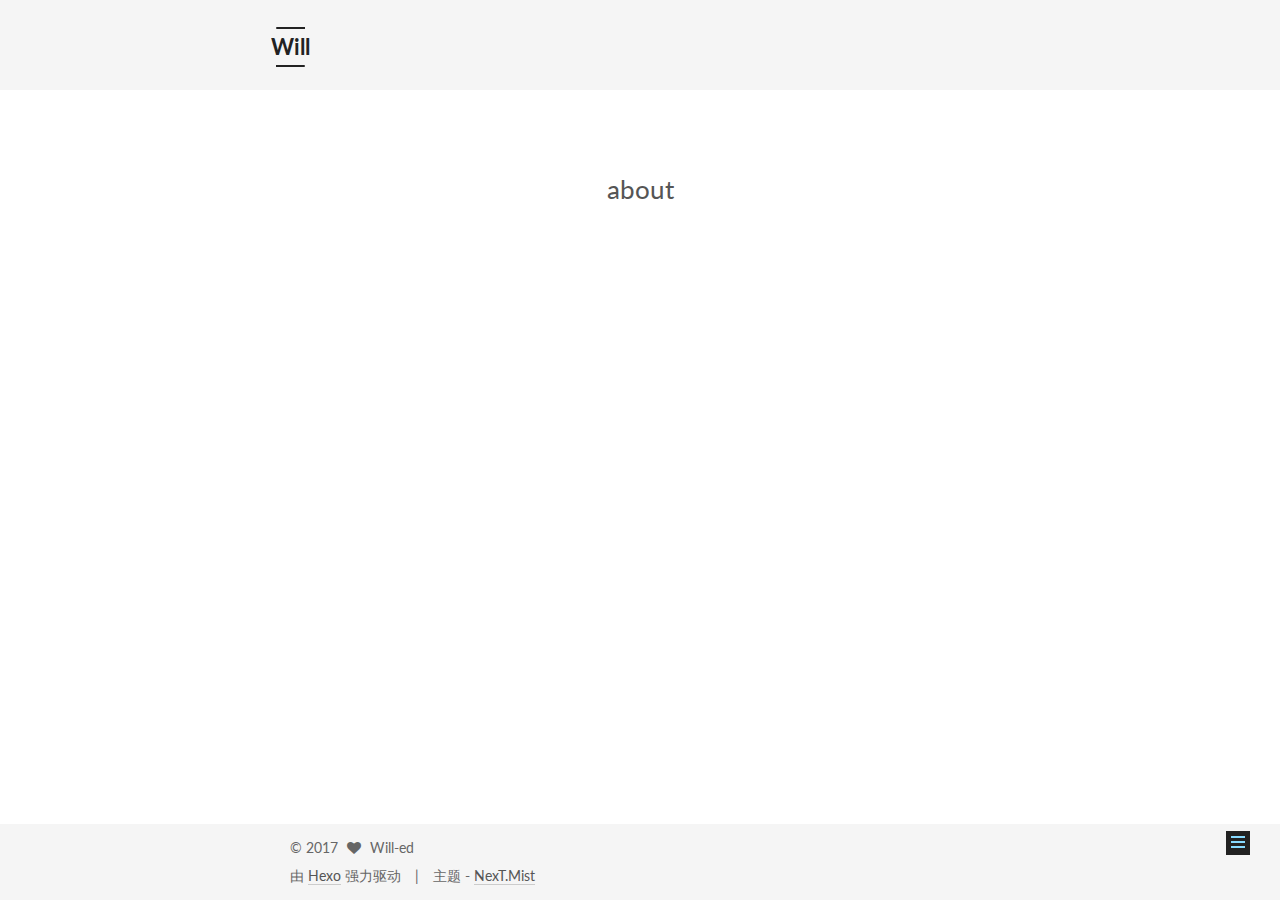
==== about/index.html @ 211a803a "Site updated: 2017-07-04 14:34:45" ====
<!doctype html>



  


<html class="theme-next mist use-motion" lang="zh-Hans">
<head>
  <meta charset="UTF-8"/>
<meta http-equiv="X-UA-Compatible" content="IE=edge" />
<meta name="viewport" content="width=device-width, initial-scale=1, maximum-scale=1"/>









<meta http-equiv="Cache-Control" content="no-transform" />
<meta http-equiv="Cache-Control" content="no-siteapp" />















  
  
  <link href="/lib/fancybox/source/jquery.fancybox.css?v=2.1.5" rel="stylesheet" type="text/css" />




  
  
  
  

  
    
    
  

  

  

  

  

  
    
    
    <link href="//fonts.googleapis.com/css?family=Lato:300,300italic,400,400italic,700,700italic&subset=latin,latin-ext" rel="stylesheet" type="text/css">
  






<link href="/lib/font-awesome/css/font-awesome.min.css?v=4.6.2" rel="stylesheet" type="text/css" />

<link href="/css/main.css?v=5.1.1" rel="stylesheet" type="text/css" />


  <meta name="keywords" content="Hexo, NexT" />








  <link rel="shortcut icon" type="image/x-icon" href="/favicon.ico?v=5.1.1" />






<meta name="description" content="当蛛网尘封了你的灶台，当希望还在叹息着绝望的悲哀，你依然需要圣洁的雪花，来书写失望的日子里也有的精彩！">
<meta property="og:type" content="website">
<meta property="og:title" content="about">
<meta property="og:url" content="http://Will-ed.github.io/about/index.html">
<meta property="og:site_name" content="Will">
<meta property="og:description" content="当蛛网尘封了你的灶台，当希望还在叹息着绝望的悲哀，你依然需要圣洁的雪花，来书写失望的日子里也有的精彩！">
<meta property="og:updated_time" content="2017-07-04T06:06:36.992Z">
<meta name="twitter:card" content="summary">
<meta name="twitter:title" content="about">
<meta name="twitter:description" content="当蛛网尘封了你的灶台，当希望还在叹息着绝望的悲哀，你依然需要圣洁的雪花，来书写失望的日子里也有的精彩！">



<script type="text/javascript" id="hexo.configurations">
  var NexT = window.NexT || {};
  var CONFIG = {
    root: '/',
    scheme: 'Mist',
    sidebar: {"position":"left","display":"post","offset":12,"offset_float":0,"b2t":false,"scrollpercent":false},
    fancybox: true,
    motion: true,
    duoshuo: {
      userId: '0',
      author: '博主'
    },
    algolia: {
      applicationID: '',
      apiKey: '',
      indexName: '',
      hits: {"per_page":10},
      labels: {"input_placeholder":"Search for Posts","hits_empty":"We didn't find any results for the search: ${query}","hits_stats":"${hits} results found in ${time} ms"}
    }
  };
</script>



  <link rel="canonical" href="http://Will-ed.github.io/about/"/>





  <title>about | Will</title>
  














</head>

<body itemscope itemtype="http://schema.org/WebPage" lang="zh-Hans">

  
  
    
  

  <div class="container sidebar-position-left page-post-detail ">
    <div class="headband"></div>

    <header id="header" class="header" itemscope itemtype="http://schema.org/WPHeader">
      <div class="header-inner"><div class="site-brand-wrapper">
  <div class="site-meta ">
    

    <div class="custom-logo-site-title">
      <a href="/"  class="brand" rel="start">
        <span class="logo-line-before"><i></i></span>
        <span class="site-title">Will</span>
        <span class="logo-line-after"><i></i></span>
      </a>
    </div>
      
        <p class="site-subtitle"></p>
      
  </div>

  <div class="site-nav-toggle">
    <button>
      <span class="btn-bar"></span>
      <span class="btn-bar"></span>
      <span class="btn-bar"></span>
    </button>
  </div>
</div>

<nav class="site-nav">
  

  
    <ul id="menu" class="menu">
      
        
        <li class="menu-item menu-item-home">
          <a href="/" rel="section">
            
              <i class="menu-item-icon fa fa-fw fa-home"></i> <br />
            
            首页
          </a>
        </li>
      
        
        <li class="menu-item menu-item-categories">
          <a href="/categories" rel="section">
            
              <i class="menu-item-icon fa fa-fw fa-th"></i> <br />
            
            分类
          </a>
        </li>
      
        
        <li class="menu-item menu-item-about">
          <a href="/about" rel="section">
            
              <i class="menu-item-icon fa fa-fw fa-user"></i> <br />
            
            关于
          </a>
        </li>
      
        
        <li class="menu-item menu-item-archives">
          <a href="/archives" rel="section">
            
              <i class="menu-item-icon fa fa-fw fa-archive"></i> <br />
            
            归档
          </a>
        </li>
      
        
        <li class="menu-item menu-item-tags">
          <a href="/tags" rel="section">
            
              <i class="menu-item-icon fa fa-fw fa-tags"></i> <br />
            
            标签
          </a>
        </li>
      

      
    </ul>
  

  
</nav>



 </div>
    </header>

    <main id="main" class="main">
      <div class="main-inner">
        <div class="content-wrap">
          <div id="content" class="content">
            

  <div id="posts" class="posts-expand">
  <header class="post-header">

	<h1 class="post-title" itemprop="name headline">about</h1>



</header>

    
    
      
    
  </div>


          </div>
          


          
  <div class="comments" id="comments">
    
  </div>


        </div>
        
          
  
  <div class="sidebar-toggle">
    <div class="sidebar-toggle-line-wrap">
      <span class="sidebar-toggle-line sidebar-toggle-line-first"></span>
      <span class="sidebar-toggle-line sidebar-toggle-line-middle"></span>
      <span class="sidebar-toggle-line sidebar-toggle-line-last"></span>
    </div>
  </div>

  <aside id="sidebar" class="sidebar">
    <div class="sidebar-inner">

      

      

      <section class="site-overview sidebar-panel sidebar-panel-active">
        <div class="site-author motion-element" itemprop="author" itemscope itemtype="http://schema.org/Person">
          <img class="site-author-image" itemprop="image"
               src="/uploads/icon.jpg"
               alt="Will-ed" />
          <p class="site-author-name" itemprop="name">Will-ed</p>
           
              <p class="site-description motion-element" itemprop="description">当蛛网尘封了你的灶台，当希望还在叹息着绝望的悲哀，你依然需要圣洁的雪花，来书写失望的日子里也有的精彩！</p>
          
        </div>
        <nav class="site-state motion-element">

          
            <div class="site-state-item site-state-posts">
              <a href="/archives">
                <span class="site-state-item-count">1</span>
                <span class="site-state-item-name">日志</span>
              </a>
            </div>
          

          
            
            
            <div class="site-state-item site-state-categories">
              <a href="/categories/index.html">
                <span class="site-state-item-count">1</span>
                <span class="site-state-item-name">分类</span>
              </a>
            </div>
          

          
            
            
            <div class="site-state-item site-state-tags">
              <a href="/tags/index.html">
                <span class="site-state-item-count">1</span>
                <span class="site-state-item-name">标签</span>
              </a>
            </div>
          

        </nav>

        

        <div class="links-of-author motion-element">
          
        </div>

        
        

        
        

        


      </section>

      

      

    </div>
  </aside>


        
      </div>
    </main>

    <footer id="footer" class="footer">
      <div class="footer-inner">
        <div class="copyright" >
  
  &copy; 
  <span itemprop="copyrightYear">2017</span>
  <span class="with-love">
    <i class="fa fa-heart"></i>
  </span>
  <span class="author" itemprop="copyrightHolder">Will-ed</span>
</div>


<div class="powered-by">
  由 <a class="theme-link" href="https://hexo.io">Hexo</a> 强力驱动
</div>

<div class="theme-info">
  主题 -
  <a class="theme-link" href="https://github.com/iissnan/hexo-theme-next">
    NexT.Mist
  </a>
</div>


        

        
      </div>
    </footer>

    
      <div class="back-to-top">
        <i class="fa fa-arrow-up"></i>
        
      </div>
    

  </div>

  

<script type="text/javascript">
  if (Object.prototype.toString.call(window.Promise) !== '[object Function]') {
    window.Promise = null;
  }
</script>









  












  
  <script type="text/javascript" src="/lib/jquery/index.js?v=2.1.3"></script>

  
  <script type="text/javascript" src="/lib/fastclick/lib/fastclick.min.js?v=1.0.6"></script>

  
  <script type="text/javascript" src="/lib/jquery_lazyload/jquery.lazyload.js?v=1.9.7"></script>

  
  <script type="text/javascript" src="/lib/velocity/velocity.min.js?v=1.2.1"></script>

  
  <script type="text/javascript" src="/lib/velocity/velocity.ui.min.js?v=1.2.1"></script>

  
  <script type="text/javascript" src="/lib/fancybox/source/jquery.fancybox.pack.js?v=2.1.5"></script>


  


  <script type="text/javascript" src="/js/src/utils.js?v=5.1.1"></script>

  <script type="text/javascript" src="/js/src/motion.js?v=5.1.1"></script>



  
  

  
    <script type="text/javascript" src="/js/src/scrollspy.js?v=5.1.1"></script>
<script type="text/javascript" src="/js/src/post-details.js?v=5.1.1"></script>

  

  


  <script type="text/javascript" src="/js/src/bootstrap.js?v=5.1.1"></script>



  


  




	





  





  





  






  





  

  

  

  

  

  

</body>
</html>
---- css/main.css ----
/* normalize.css v3.0.2 | MIT License | git.io/normalize */
html {
  font-family: sans-serif; /* 1 */
  -ms-text-size-adjust: 100%; /* 2 */
  -webkit-text-size-adjust: 100%; /* 2 */
}
body {
  margin: 0;
}
article,
aside,
details,
figcaption,
figure,
footer,
header,
hgroup,
main,
menu,
nav,
section,
summary {
  display: block;
}
audio,
canvas,
progress,
video {
  display: inline-block; /* 1 */
  vertical-align: baseline; /* 2 */
}
audio:not([controls]) {
  display: none;
  height: 0;
}
[hidden],
template {
  display: none;
}
a {
  background-color: transparent;
}
a:active,
a:hover {
  outline: 0;
}
abbr[title] {
  border-bottom: 1px dotted;
}
b,
strong {
  font-weight: bold;
}
dfn {
  font-style: italic;
}
h1 {
  font-size: 2em;
  margin: 0.67em 0;
}
mark {
  background: #ff0;
  color: #000;
}
small {
  font-size: 80%;
}
sub,
sup {
  font-size: 75%;
  line-height: 0;
  position: relative;
  vertical-align: baseline;
}
sup {
  top: -0.5em;
}
sub {
  bottom: -0.25em;
}
img {
  border: 0;
}
svg:not(:root) {
  overflow: hidden;
}
figure {
  margin: 1em 40px;
}
hr {
  -moz-box-sizing: content-box;
  box-sizing: content-box;
  height: 0;
}
pre {
  overflow: auto;
}
code,
kbd,
pre,
samp {
  font-family: monospace, monospace;
  font-size: 1em;
}
button,
input,
optgroup,
select,
textarea {
  color: inherit; /* 1 */
  font: inherit; /* 2 */
  margin: 0; /* 3 */
}
button {
  overflow: visible;
}
button,
select {
  text-transform: none;
}
button,
html input[type="button"],
input[type="reset"],
input[type="submit"] {
  -webkit-appearance: button; /* 2 */
  cursor: pointer; /* 3 */
}
button[disabled],
html input[disabled] {
  cursor: default;
}
button::-moz-focus-inner,
input::-moz-focus-inner {
  border: 0;
  padding: 0;
}
input {
  line-height: normal;
}
input[type="checkbox"],
input[type="radio"] {
  box-sizing: border-box; /* 1 */
  padding: 0; /* 2 */
}
input[type="number"]::-webkit-inner-spin-button,
input[type="number"]::-webkit-outer-spin-button {
  height: auto;
}
input[type="search"] {
  -webkit-appearance: textfield; /* 1 */
  -moz-box-sizing: content-box;
  -webkit-box-sizing: content-box; /* 2 */
  box-sizing: content-box;
}
input[type="search"]::-webkit-search-cancel-button,
input[type="search"]::-webkit-search-decoration {
  -webkit-appearance: none;
}
fieldset {
  border: 1px solid #c0c0c0;
  margin: 0 2px;
  padding: 0.35em 0.625em 0.75em;
}
legend {
  border: 0; /* 1 */
  padding: 0; /* 2 */
}
textarea {
  overflow: auto;
}
optgroup {
  font-weight: bold;
}
table {
  border-collapse: collapse;
  border-spacing: 0;
}
td,
th {
  padding: 0;
}
::selection {
  background: #262a30;
  color: #fff;
}
body {
  position: relative;
  font-family: 'Lato', "PingFang SC", "Microsoft YaHei", sans-serif;
  font-size: 14px;
  line-height: 2;
  color: #555;
  background: #fff;
}
@media (max-width: 767px) {
  body {
    padding-right: 0 !important;
  }
}
@media (min-width: 768px) and (max-width: 991px) {
  body {
    padding-right: 0 !important;
  }
}
@media (min-width: 1600px) {
  body {
    font-size: 16px;
  }
}
h1,
h2,
h3,
h4,
h5,
h6 {
  margin: 0;
  padding: 0;
  font-weight: bold;
  line-height: 1.5;
  font-family: 'Lato', "PingFang SC", "Microsoft YaHei", sans-serif;
}
h2,
h3,
h4,
h5,
h6 {
  margin: 20px 0 15px;
}
h1 {
  font-size: 24px;
}
@media (max-width: 767px) {
  h1 {
    font-size: 20px;
  }
}
h2 {
  font-size: 22px;
}
@media (max-width: 767px) {
  h2 {
    font-size: 18px;
  }
}
h3 {
  font-size: 20px;
}
@media (max-width: 767px) {
  h3 {
    font-size: 16px;
  }
}
h4 {
  font-size: 18px;
}
@media (max-width: 767px) {
  h4 {
    font-size: 14px;
  }
}
h5 {
  font-size: 16px;
}
@media (max-width: 767px) {
  h5 {
    font-size: 12px;
  }
}
h6 {
  font-size: 14px;
}
@media (max-width: 767px) {
  h6 {
    font-size: 10px;
  }
}
p {
  margin: 0 0 25px 0;
}
a {
  color: #555;
  text-decoration: none;
  border-bottom: 1px solid #999;
  word-wrap: break-word;
}
a:hover {
  color: #222;
  border-bottom-color: #222;
}
blockquote {
  margin: 0;
  padding: 0;
}
img {
  display: block;
  margin: auto;
  max-width: 100%;
  height: auto;
}
hr {
  margin: 40px 0;
  height: 3px;
  border: none;
  background-color: #ddd;
  background-image: repeating-linear-gradient(-45deg, #fff, #fff 4px, transparent 4px, transparent 8px);
}
blockquote {
  padding: 0 15px;
  color: #666;
  border-left: 4px solid #ddd;
}
blockquote cite::before {
  content: "-";
  padding: 0 5px;
}
dt {
  font-weight: 700;
}
dd {
  margin: 0;
  padding: 0;
}
.text-left {
  text-align: left;
}
.text-center {
  text-align: center;
}
.text-right {
  text-align: right;
}
.text-justify {
  text-align: justify;
}
.text-nowrap {
  white-space: nowrap;
}
.text-lowercase {
  text-transform: lowercase;
}
.text-uppercase {
  text-transform: uppercase;
}
.text-capitalize {
  text-transform: capitalize;
}
.center-block {
  display: block;
  margin-left: auto;
  margin-right: auto;
}
.clearfix:before,
.clearfix:after {
  content: " ";
  display: table;
}
.clearfix:after {
  clear: both;
}
.pullquote {
  width: 45%;
}
.pullquote.left {
  float: left;
  margin-left: 5px;
  margin-right: 10px;
}
.pullquote.right {
  float: right;
  margin-left: 10px;
  margin-right: 5px;
}
.affix.affix.affix {
  position: fixed;
}
.translation {
  margin-top: -20px;
  font-size: 14px;
  color: #999;
}
.scrollbar-measure {
  width: 100px;
  height: 100px;
  overflow: scroll;
  position: absolute;
  top: -9999px;
}
.use-motion .motion-element {
  opacity: 0;
}
table {
  margin: 20px 0;
  width: 100%;
  border-collapse: collapse;
  border-spacing: 0;
  border: 1px solid #ddd;
  font-size: 14px;
  table-layout: fixed;
  word-wrap: break-all;
}
table>tbody>tr:nth-of-type(odd) {
  background-color: #f9f9f9;
}
table>tbody>tr:hover {
  background-color: #f5f5f5;
}
caption,
th,
td {
  padding: 8px;
  text-align: left;
  vertical-align: middle;
  font-weight: normal;
}
th,
td {
  border-bottom: 3px solid #ddd;
  border-right: 1px solid #eee;
}
th {
  padding-bottom: 10px;
  font-weight: 700;
}
td {
  border-bottom-width: 1px;
}
html,
body {
  height: 100%;
}
.container {
  position: relative;
  min-height: 100%;
}
.header-inner {
  margin: 0 auto;
  padding: 100px 0 70px;
  width: 700px;
}
@media (min-width: 1600px) {
  .container .header-inner {
    width: 900px;
  }
}
.main {
  padding-bottom: 150px;
}
.main-inner {
  margin: 0 auto;
  width: 700px;
}
@media (min-width: 1600px) {
  .container .main-inner {
    width: 900px;
  }
}
.footer {
  position: absolute;
  left: 0;
  bottom: 0;
  width: 100%;
  min-height: 50px;
}
.footer-inner {
  box-sizing: border-box;
  margin: 20px auto;
  width: 700px;
}
@media (min-width: 1600px) {
  .container .footer-inner {
    width: 900px;
  }
}
pre,
.highlight {
  overflow: auto;
  margin: 20px 0;
  padding: 0;
  font-size: 13px;
  color: #4d4d4c;
  background: #f7f7f7;
  line-height: 1.6;
}
pre,
code {
  font-family: consolas, Menlo, "PingFang SC", "Microsoft YaHei", monospace;
}
code {
  padding: 2px 4px;
  word-wrap: break-word;
  color: #555;
  background: #eee;
  border-radius: 3px;
  font-size: 13px;
}
pre code {
  padding: 0;
  color: #4d4d4c;
  background: none;
  text-shadow: none;
}
.highlight {
  border-radius: 1px;
}
.highlight pre {
  border: none;
  margin: 0;
  padding: 10px 0;
}
.highlight table {
  margin: 0;
  width: auto;
  border: none;
}
.highlight td {
  border: none;
  padding: 0;
}
.highlight figcaption {
  font-size: 1em;
  color: #4d4d4c;
  line-height: 1em;
  margin-bottom: 1em;
}
.highlight figcaption:before,
.highlight figcaption:after {
  content: " ";
  display: table;
}
.highlight figcaption:after {
  clear: both;
}
.highlight figcaption a {
  float: right;
  color: #4d4d4c;
}
.highlight figcaption a:hover {
  border-bottom-color: #4d4d4c;
}
.highlight .gutter pre {
  padding-left: 10px;
  padding-right: 10px;
  color: #869194;
  text-align: right;
  background-color: #eff2f3;
}
.highlight .code pre {
  width: 100%;
  padding-left: 10px;
  padding-right: 10px;
  background-color: #f7f7f7;
}
.highlight .line {
  height: 20px;
}
.gutter {
  -webkit-user-select: none;
  -moz-user-select: none;
  -ms-user-select: none;
  user-select: none;
}
.gist table {
  width: auto;
}
.gist table td {
  border: none;
}
pre .deletion {
  background: #fdd;
}
pre .addition {
  background: #dfd;
}
pre .meta {
  color: #8959a8;
}
pre .comment {
  color: #8e908c;
}
pre .variable,
pre .attribute,
pre .tag,
pre .regexp,
pre .ruby .constant,
pre .xml .tag .title,
pre .xml .pi,
pre .xml .doctype,
pre .html .doctype,
pre .css .id,
pre .css .class,
pre .css .pseudo {
  color: #c82829;
}
pre .number,
pre .preprocessor,
pre .built_in,
pre .literal,
pre .params,
pre .constant,
pre .command {
  color: #f5871f;
}
pre .ruby .class .title,
pre .css .rules .attribute,
pre .string,
pre .value,
pre .inheritance,
pre .header,
pre .ruby .symbol,
pre .xml .cdata,
pre .special,
pre .number,
pre .formula {
  color: #718c00;
}
pre .title,
pre .css .hexcolor {
  color: #3e999f;
}
pre .function,
pre .python .decorator,
pre .python .title,
pre .ruby .function .title,
pre .ruby .title .keyword,
pre .perl .sub,
pre .javascript .title,
pre .coffeescript .title {
  color: #4271ae;
}
pre .keyword,
pre .javascript .function {
  color: #8959a8;
}
.full-image.full-image.full-image {
  border: none;
  max-width: 100%;
  width: auto;
  margin: 20px auto;
}
@media (min-width: 992px) {
  .full-image.full-image.full-image {
    max-width: none;
    width: 110%;
    margin: 25px -5%;
  }
}
.blockquote-center,
.page-home .post-type-quote blockquote,
.page-post-detail .post-type-quote blockquote {
  position: relative;
  margin: 40px 0;
  padding: 0;
  border-left: none;
  text-align: center;
}
.blockquote-center::before,
.page-home .post-type-quote blockquote::before,
.page-post-detail .post-type-quote blockquote::before,
.blockquote-center::after,
.page-home .post-type-quote blockquote::after,
.page-post-detail .post-type-quote blockquote::after {
  position: absolute;
  content: ' ';
  display: block;
  width: 100%;
  height: 24px;
  opacity: 0.2;
  background-repeat: no-repeat;
  background-position: 0 -6px;
  background-size: 22px 22px;
}
.blockquote-center::before,
.page-home .post-type-quote blockquote::before,
.page-post-detail .post-type-quote blockquote::before {
  top: -20px;
  background-image: url("../images/quote-l.svg");
  border-top: 1px solid #ccc;
}
.blockquote-center::after,
.page-home .post-type-quote blockquote::after,
.page-post-detail .post-type-quote blockquote::after {
  bottom: -20px;
  background-image: url("../images/quote-r.svg");
  border-bottom: 1px solid #ccc;
  background-position: 100% 8px;
}
.blockquote-center p,
.page-home .post-type-quote blockquote p,
.page-post-detail .post-type-quote blockquote p,
.blockquote-center div,
.page-home .post-type-quote blockquote div,
.page-post-detail .post-type-quote blockquote div {
  text-align: center;
}
.post .post-body .group-picture img {
  box-sizing: border-box;
  padding: 0 3px;
  border: none;
}
.post .group-picture-row {
  overflow: hidden;
  margin-top: 6px;
}
.post .group-picture-row:first-child {
  margin-top: 0;
}
.post .group-picture-column {
  float: left;
}
.page-post-detail .post-body .group-picture-column {
  float: none;
  margin-top: 10px;
  width: auto !important;
}
.page-post-detail .post-body .group-picture-column img {
  margin: 0 auto;
}
.page-archive .group-picture-container {
  overflow: hidden;
}
.page-archive .group-picture-row {
  float: left;
}
.page-archive .group-picture-row:first-child {
  margin-top: 6px;
}
.page-archive .group-picture-column {
  max-width: 150px;
  max-height: 150px;
}
.note {
  padding: 20px;
  margin: 20px 0;
  border: 1px solid #eee;
  border-left-width: 5px;
  border-radius: 3px;
}
.note h2,
.note h3,
.note h4,
.note h5,
.note h6 {
  margin-top: 0;
  margin-bottom: 5px;
  padding-top: 0 !important;
}
.note p:last-child {
  margin-bottom: 0;
}
.note code {
  border-radius: 3px;
}
.note+.note {
  margin-top: -5px;
}
.default {
  border-left-color: #777;
}
.default h2,
.default h3,
.default h4,
.default h5,
.default h6 {
  color: #777;
}
.primary {
  border-left-color: #428bca;
}
.primary h2,
.primary h3,
.primary h4,
.primary h5,
.primary h6 {
  color: #428bca;
}
.success {
  border-left-color: #5cb85c;
}
.success h2,
.success h3,
.success h4,
.success h5,
.success h6 {
  color: #5cb85c;
}
.danger {
  border-left-color: #d9534f;
}
.danger h2,
.danger h3,
.danger h4,
.danger h5,
.danger h6 {
  color: #d9534f;
}
.warning {
  border-left-color: #f0ad4e;
}
.warning h2,
.warning h3,
.warning h4,
.warning h5,
.warning h6 {
  color: #f0ad4e;
}
.info {
  border-left-color: #5bc0de;
}
.info h2,
.info h3,
.info h4,
.info h5,
.info h6 {
  color: #5bc0de;
}
.btn {
  display: inline-block;
  padding: 0 20px;
  font-size: 14px;
  color: #fff;
  background: #222;
  border: 2px solid #222;
  text-decoration: none;
  border-radius: 0;
  transition-property: background-color;
  transition-duration: 0.2s;
  transition-timing-function: ease-in-out;
  transition-delay: 0s;
}
.btn:hover,
.post-button .btn:hover {
  border-color: #222;
  color: #222;
  background: #fff;
}
.btn-bar {
  display: block;
  width: 22px;
  height: 2px;
  background: #555;
  border-radius: 1px;
}
.btn-bar+.btn-bar {
  margin-top: 4px;
}
.pagination {
  margin: 120px 0 40px;
  text-align: center;
  border-top: 1px solid #eee;
}
.page-number-basic,
.pagination .prev,
.pagination .next,
.pagination .page-number,
.pagination .space {
  display: inline-block;
  position: relative;
  top: -1px;
  margin: 0 10px;
  padding: 0 10px;
  line-height: 30px;
}
@media (max-width: 767px) {
  .page-number-basic,
  .pagination .prev,
  .pagination .next,
  .pagination .page-number,
  .pagination .space {
    margin: 0 5px;
  }
}
.pagination .prev,
.pagination .next,
.pagination .page-number {
  border-bottom: 0;
  border-top: 1px solid #eee;
  transition-property: border-color;
  transition-duration: 0.2s;
  transition-timing-function: ease-in-out;
  transition-delay: 0s;
}
.pagination .prev:hover,
.pagination .next:hover,
.pagination .page-number:hover {
  border-top-color: #222;
}
.pagination .space {
  padding: 0;
  margin: 0;
}
.pagination .prev {
  margin-left: 0;
}
.pagination .next {
  margin-right: 0;
}
.pagination .page-number.current {
  color: #fff;
  background: #ccc;
  border-top-color: #ccc;
}
@media (max-width: 767px) {
  .pagination {
    border-top: none;
  }
  .pagination .prev,
  .pagination .next,
  .pagination .page-number {
    margin-bottom: 10px;
    border-top: 0;
    border-bottom: 1px solid #eee;
  }
  .pagination .prev:hover,
  .pagination .next:hover,
  .pagination .page-number:hover {
    border-bottom-color: #222;
  }
}
.comments {
  margin: 60px 20px 0;
}
.tag-cloud {
  text-align: center;
}
.tag-cloud a {
  display: inline-block;
  margin: 10px;
}
.back-to-top {
  box-sizing: border-box;
  position: fixed;
  bottom: -100px;
  right: 30px;
  z-index: 1050;
  padding: 0 6px;
  width: 24px;
  background: #222;
  font-size: 12px;
  opacity: 1;
  color: #fff;
  cursor: pointer;
  text-align: center;
  -webkit-transform: translateZ(0);
  transition-property: bottom;
  transition-duration: 0.2s;
  transition-timing-function: ease-in-out;
  transition-delay: 0s;
}
@media (max-width: 767px) {
  .back-to-top {
    display: none;
  }
}
@media (min-width: 768px) and (max-width: 991px) {
  .back-to-top {
    display: none;
  }
}
.back-to-top.back-to-top-on {
  bottom: 19px;
}
.header {
  background: transparent;
}
.header-inner {
  position: relative;
}
.headband {
  height: 3px;
  background: #222;
}
.site-meta {
  margin: 0;
  text-align: left;
}
@media (max-width: 767px) {
  .site-meta {
    text-align: center;
  }
}
.brand {
  position: relative;
  display: inline-block;
  padding: 0 40px;
  color: #222;
  background: #222;
  border-bottom: none;
}
.brand:hover {
  color: #222;
}
.logo {
  display: inline-block;
  margin-right: 5px;
  line-height: 36px;
  vertical-align: top;
}
.site-title {
  display: inline-block;
  vertical-align: top;
  line-height: 36px;
  font-size: 20px;
  font-weight: normal;
  font-family: 'Lato', "PingFang SC", "Microsoft YaHei", sans-serif;
}
.site-subtitle {
  margin-top: 10px;
  font-size: 13px;
  color: #999;
}
.use-motion .brand {
  opacity: 0;
}
.use-motion .logo,
.use-motion .site-title,
.use-motion .site-subtitle {
  opacity: 0;
  position: relative;
  top: -10px;
}
.site-nav-toggle {
  display: none;
  position: absolute;
  top: 10px;
  left: 10px;
}
@media (max-width: 767px) {
  .site-nav-toggle {
    display: block;
  }
}
.site-nav-toggle button {
  margin-top: 2px;
  padding: 9px 10px;
  background: transparent;
  border: none;
}
@media (max-width: 767px) {
  .site-nav {
    display: none;
    margin: 0 -10px;
    padding: 0 10px;
    clear: both;
    border-top: 1px solid #ddd;
  }
}
@media (min-width: 768px) and (max-width: 991px) {
  .site-nav {
    display: block !important;
  }
}
@media (min-width: 992px) {
  .site-nav {
    display: block !important;
  }
}
.menu {
  margin-top: 20px;
  padding-left: 0;
  text-align: center;
}
.menu .menu-item {
  display: inline-block;
  margin: 0 10px;
  list-style: none;
}
@media screen and (max-width: 767px) {
  .menu .menu-item {
    margin-top: 10px;
  }
}
.menu .menu-item a {
  display: block;
  font-size: 13px;
  line-height: inherit;
  border-bottom: 1px solid transparent;
  transition-property: border-color;
  transition-duration: 0.2s;
  transition-timing-function: ease-in-out;
  transition-delay: 0s;
}
.menu .menu-item a:hover {
  border-bottom-color: #222;
}
.menu .menu-item .fa {
  margin-right: 5px;
}
.use-motion .menu-item {
  opacity: 0;
}
.post-body {
  font-family: 'Lato', "PingFang SC", "Microsoft YaHei", sans-serif;
}
@media (max-width: 767px) {
  .post-body {
    word-break: break-word;
  }
}
.post-body .fancybox img {
  display: block !important;
  margin: 0 auto;
  cursor: pointer;
  cursor: zoom-in;
  cursor: -webkit-zoom-in;
}
.post-body .image-caption,
.post-body .figure .caption {
  margin: 10px auto 15px;
  text-align: center;
  font-size: 14px;
  color: #999;
  font-weight: bold;
  line-height: 1;
}
.post-sticky-flag {
  display: inline-block;
  font-size: 16px;
  -ms-transform: rotate(30deg);
  -webkit-transform: rotate(30deg);
  -moz-transform: rotate(30deg);
  -ms-transform: rotate(30deg);
  -o-transform: rotate(30deg);
  transform: rotate(30deg);
}
.posts-expand {
  padding-top: 40px;
}
@media (max-width: 767px) {
  .posts-expand {
    margin: 0 20px;
  }
  .post-body pre {
    padding: 10px;
  }
  .post-body pre .gutter pre {
    padding-right: 10px;
  }
  .post-body .highlight {
    margin-left: 0px;
    margin-right: 0px;
    padding: 0;
  }
  .post-body .highlight .gutter pre {
    padding-right: 10px;
  }
}
@media (min-width: 992px) {
  .posts-expand .post-body {
    text-align: justify;
  }
}
.posts-expand .post-body h2,
.posts-expand .post-body h3,
.posts-expand .post-body h4,
.posts-expand .post-body h5,
.posts-expand .post-body h6 {
  padding-top: 10px;
}
.posts-expand .post-body h2 .header-anchor,
.posts-expand .post-body h3 .header-anchor,
.posts-expand .post-body h4 .header-anchor,
.posts-expand .post-body h5 .header-anchor,
.posts-expand .post-body h6 .header-anchor {
  float: right;
  margin-left: 10px;
  color: #ccc;
  border-bottom-style: none;
  visibility: hidden;
}
.posts-expand .post-body h2 .header-anchor:hover,
.posts-expand .post-body h3 .header-anchor:hover,
.posts-expand .post-body h4 .header-anchor:hover,
.posts-expand .post-body h5 .header-anchor:hover,
.posts-expand .post-body h6 .header-anchor:hover {
  color: inherit;
}
.posts-expand .post-body h2:hover .header-anchor,
.posts-expand .post-body h3:hover .header-anchor,
.posts-expand .post-body h4:hover .header-anchor,
.posts-expand .post-body h5:hover .header-anchor,
.posts-expand .post-body h6:hover .header-anchor {
  visibility: visible;
}
.posts-expand .post-body ul li {
  list-style: circle;
}
.posts-expand .post-body img {
  box-sizing: border-box;
  margin: auto;
  padding: 3px;
  border: 1px solid #ddd;
}
.posts-expand .fancybox img {
  margin: 0 auto;
}
@media (max-width: 767px) {
  .posts-collapse {
    margin: 0 20px;
  }
  .posts-collapse .post-title,
  .posts-collapse .post-meta {
    display: block;
    width: auto;
    text-align: left;
  }
}
.posts-collapse {
  position: relative;
  z-index: 1010;
  margin-left: 0;
}
.posts-collapse::after {
  content: " ";
  position: absolute;
  top: 20px;
  left: 0;
  margin-left: -2px;
  width: 4px;
  height: 100%;
  background: #f5f5f5;
  z-index: -1;
}
@media (max-width: 767px) {
  .posts-collapse {
    margin: 0 20px;
  }
}
.posts-collapse .collection-title {
  position: relative;
  margin: 60px 0;
}
.posts-collapse .collection-title h1,
.posts-collapse .collection-title h2 {
  margin-left: 20px;
}
.posts-collapse .collection-title small {
  color: #bbb;
  margin-left: 5px;
}
.posts-collapse .collection-title::before {
  content: " ";
  position: absolute;
  left: 0;
  top: 50%;
  margin-left: -4px;
  margin-top: -4px;
  width: 8px;
  height: 8px;
  background: #bbb;
  border-radius: 50%;
}
.posts-collapse .post {
  margin: 30px 0;
}
.posts-collapse .post-header {
  position: relative;
  transition-duration: 0.2s;
  transition-timing-function: ease-in-out;
  transition-delay: 0s;
  transition-property: border;
  border-bottom: 1px dashed #ccc;
}
.posts-collapse .post-header::before {
  content: " ";
  position: absolute;
  left: 0;
  top: 12px;
  width: 6px;
  height: 6px;
  margin-left: -4px;
  background: #bbb;
  border-radius: 50%;
  border: 1px solid #fff;
  transition-duration: 0.2s;
  transition-timing-function: ease-in-out;
  transition-delay: 0s;
  transition-property: background;
}
.posts-collapse .post-header:hover {
  border-bottom-color: #666;
}
.posts-collapse .post-header:hover::before {
  background: #222;
}
.posts-collapse .post-meta {
  position: absolute;
  font-size: 12px;
  left: 20px;
  top: 5px;
}
.posts-collapse .post-comments-count {
  display: none;
}
.posts-collapse .post-title {
  margin-left: 60px;
  font-size: 16px;
  font-weight: normal;
  line-height: inherit;
}
.posts-collapse .post-title::after {
  margin-left: 3px;
  opacity: 0.6;
}
.posts-collapse .post-title a {
  color: #666;
  border-bottom: none;
}
.page-home .post-type-quote .post-header,
.page-post-detail .post-type-quote .post-header,
.page-home .post-type-quote .post-tags,
.page-post-detail .post-type-quote .post-tags {
  display: none;
}
.posts-expand .post-title {
  font-size: 26px;
  text-align: center;
  word-break: break-word;
  font-weight: 400;
}
@media (max-width: 767px) {
  .posts-expand .post-title {
    font-size: 22px;
  }
}
.posts-expand .post-title-link {
  display: inline-block;
  position: relative;
  color: #555;
  border-bottom: none;
  line-height: 1.2;
  vertical-align: top;
}
.posts-expand .post-title-link::before {
  content: "";
  position: absolute;
  width: 100%;
  height: 2px;
  bottom: 0;
  left: 0;
  background-color: #000;
  visibility: hidden;
  -webkit-transform: scaleX(0);
  -moz-transform: scaleX(0);
  -ms-transform: scaleX(0);
  -o-transform: scaleX(0);
  transform: scaleX(0);
  transition-duration: 0.2s;
  transition-timing-function: ease-in-out;
  transition-delay: 0s;
}
.posts-expand .post-title-link:hover::before {
  visibility: visible;
  -webkit-transform: scaleX(1);
  -moz-transform: scaleX(1);
  -ms-transform: scaleX(1);
  -o-transform: scaleX(1);
  transform: scaleX(1);
}
.posts-expand .post-title-link .fa {
  font-size: 16px;
}
.posts-expand .post-meta {
  margin: 3px 0 60px 0;
  color: #999;
  font-family: 'Lato', "PingFang SC", "Microsoft YaHei", sans-serif;
  font-size: 12px;
  text-align: center;
}
.posts-expand .post-meta .post-category-list {
  display: inline-block;
  margin: 0;
  padding: 3px;
}
.posts-expand .post-meta .post-category-list-link {
  color: #999;
}
.posts-expand .post-meta .post-description {
  font-size: 14px;
  margin-top: 2px;
}
.post-wordcount {
  display: inline-block;
}
.post-meta-divider {
  margin: 0 0.5em;
}
.post-meta-item-icon {
  margin-right: 3px;
}
@media (min-width: 768px) and (max-width: 991px) {
  .post-meta-item-icon {
    display: inline-block;
  }
}
@media (max-width: 767px) {
  .post-meta-item-icon {
    display: inline-block;
  }
}
@media (min-width: 768px) and (max-width: 991px) {
  .post-meta-item-text {
    display: none;
  }
}
@media (max-width: 767px) {
  .post-meta-item-text {
    display: none;
  }
}
@media (max-width: 767px) {
  .posts-expand .post-comments-count {
    display: none;
  }
}
.post-button {
  margin-top: 50px;
}
.post-button .btn {
  color: #555;
  font-size: 14px;
  background: transparent;
  border-radius: 0;
  line-height: 2;
  margin: 0 4px 8px 4px;
}
.post-button .fa-fw {
  width: 1.285714285714286em;
  text-align: left;
}
.posts-expand .post-tags {
  margin-top: 40px;
  text-align: center;
}
.posts-expand .post-tags a {
  display: inline-block;
  margin-right: 10px;
  font-size: 13px;
}
.post-nav {
  display: table;
  margin-top: 15px;
  width: 100%;
  border-top: 1px solid #eee;
}
.post-nav-divider {
  display: table-cell;
  width: 10%;
}
.post-nav-item {
  display: table-cell;
  padding: 10px 0 0 0;
  width: 45%;
  vertical-align: top;
}
.post-nav-item a {
  position: relative;
  display: block;
  line-height: 25px;
  font-size: 14px;
  color: #555;
  border-bottom: none;
}
.post-nav-item a:hover {
  color: #222;
  border-bottom: none;
}
.post-nav-item a:active {
  top: 2px;
}
.post-nav-item .fa {
  position: absolute;
  top: 8px;
  left: 0;
  font-size: 12px;
}
.post-nav-next a {
  padding-left: 15px;
}
.post-nav-prev {
  text-align: right;
}
.post-nav-prev a {
  padding-right: 15px;
}
.post-nav-prev .fa {
  right: 0;
  left: auto;
}
.posts-expand .post-eof {
  display: block;
  margin: 80px auto 60px;
  width: 8%;
  height: 1px;
  background: #ccc;
  text-align: center;
}
.post:last-child .post-eof.post-eof.post-eof {
  display: none;
}
.post-gallery {
  display: table;
  table-layout: fixed;
  width: 100%;
  border-collapse: separate;
}
.post-gallery-row {
  display: table-row;
}
.post-gallery .post-gallery-img {
  display: table-cell;
  text-align: center;
  vertical-align: middle;
  border: none;
}
.post-gallery .post-gallery-img img {
  max-width: 100%;
  max-height: 100%;
  border: none;
}
.fancybox-close,
.fancybox-close:hover {
  border: none;
}
.sidebar {
  position: fixed;
  right: 0;
  top: 0;
  bottom: 0;
  width: 0;
  z-index: 1040;
  box-shadow: inset 0 2px 6px #000;
  background: #222;
  -webkit-transform: translateZ(0);
}
.sidebar a {
  color: #999;
  border-bottom-color: #555;
}
.sidebar a:hover {
  color: #eee;
}
@media (min-width: 768px) and (max-width: 991px) {
  .sidebar {
    display: none !important;
  }
}
@media (max-width: 767px) {
  .sidebar {
    display: none !important;
  }
}
.sidebar-inner {
  position: relative;
  padding: 20px 10px;
  color: #999;
  text-align: center;
}
.sidebar-toggle {
  position: fixed;
  right: 30px;
  bottom: 45px;
  width: 14px;
  height: 14px;
  padding: 5px;
  background: #222;
  line-height: 0;
  z-index: 1050;
  cursor: pointer;
  -webkit-transform: translateZ(0);
}
@media (min-width: 768px) and (max-width: 991px) {
  .sidebar-toggle {
    display: none;
  }
}
@media (max-width: 767px) {
  .sidebar-toggle {
    display: none;
  }
}
.sidebar-toggle-line {
  position: relative;
  display: inline-block;
  vertical-align: top;
  height: 2px;
  width: 100%;
  background: #fff;
  margin-top: 3px;
}
.sidebar-toggle-line:first-child {
  margin-top: 0;
}
.site-author-image {
  display: block;
  margin: 0 auto;
  padding: 2px;
  max-width: 96px;
  height: auto;
  border: 2px solid #333;
}
.site-author-name {
  margin: 5px 0 0;
  text-align: center;
  color: #f5f5f5;
  font-weight: normal;
}
.site-description {
  margin-top: 5px;
  text-align: center;
  font-size: 14px;
  color: #999;
}
.site-state {
  overflow: hidden;
  line-height: 1.4;
  white-space: nowrap;
  text-align: center;
}
.site-state-item {
  display: inline-block;
  padding: 0 15px;
  border-left: 1px solid #333;
}
.site-state-item:first-child {
  border-left: none;
}
.site-state-item a {
  border-bottom: none;
}
.site-state-item-count {
  display: block;
  text-align: center;
  color: inherit;
  font-weight: 600;
  font-size: 18px;
}
.site-state-item-name {
  font-size: 13px;
  color: inherit;
}
.feed-link {
  margin-top: 20px;
}
.feed-link a {
  display: inline-block;
  padding: 0 15px;
  color: #fc6423;
  border: 1px solid #fc6423;
  border-radius: 4px;
}
.feed-link a i {
  color: #fc6423;
  font-size: 14px;
}
.feed-link a:hover {
  color: #fff;
  background: #fc6423;
}
.feed-link a:hover i {
  color: #fff;
}
.links-of-author {
  margin-top: 20px;
}
.links-of-author a {
  display: inline-block;
  vertical-align: middle;
  margin-right: 10px;
  margin-bottom: 10px;
  border-bottom-color: #555;
  font-size: 13px;
}
.links-of-author a:before {
  display: inline-block;
  vertical-align: middle;
  margin-right: 3px;
  content: " ";
  width: 4px;
  height: 4px;
  border-radius: 50%;
  background: #405e22;
}
.links-of-blogroll {
  font-size: 13px;
}
.links-of-blogroll-title {
  margin-top: 20px;
  font-size: 14px;
  font-weight: 600;
}
.links-of-blogroll-list {
  margin: 0;
  padding: 0;
  list-style: none;
}
.links-of-blogroll-item {
  padding: 2px 10px;
}
.sidebar-nav {
  margin: 0 0 20px;
  padding-left: 0;
}
.sidebar-nav li {
  display: inline-block;
  cursor: pointer;
  border-bottom: 1px solid transparent;
  font-size: 14px;
  color: #555;
}
.sidebar-nav li:hover {
  color: #f5f5f5;
}
.page-post-detail .sidebar-nav-toc {
  padding: 0 5px;
}
.page-post-detail .sidebar-nav-overview {
  margin-left: 10px;
}
.sidebar-nav .sidebar-nav-active {
  color: #87daff;
  border-bottom-color: #87daff;
}
.sidebar-nav .sidebar-nav-active:hover {
  color: #87daff;
}
.sidebar-panel {
  display: none;
}
.sidebar-panel-active {
  display: block;
}
.post-toc-empty {
  font-size: 14px;
  color: #666;
}
.post-toc-wrap {
  overflow: hidden;
}
.post-toc {
  overflow: auto;
}
.post-toc ol {
  margin: 0;
  padding: 0 2px 5px 10px;
  text-align: left;
  list-style: none;
  font-size: 14px;
}
.post-toc ol > ol {
  padding-left: 0;
}
.post-toc ol a {
  transition-duration: 0.2s;
  transition-timing-function: ease-in-out;
  transition-delay: 0s;
  transition-property: all;
  color: #999;
  border-bottom-color: #555;
}
.post-toc ol a:hover {
  color: #ccc;
  border-bottom-color: #ccc;
}
.post-toc .nav-item {
  overflow: hidden;
  text-overflow: ellipsis;
  white-space: nowrap;
  line-height: 1.8;
}
.post-toc .nav .nav-child {
  display: none;
}
.post-toc .nav .active > .nav-child {
  display: block;
}
.post-toc .nav .active-current > .nav-child {
  display: block;
}
.post-toc .nav .active-current > .nav-child > .nav-item {
  display: block;
}
.post-toc .nav .active > a {
  color: #87daff;
  border-bottom-color: #87daff;
}
.post-toc .nav .active-current > a {
  color: #87daff;
}
.post-toc .nav .active-current > a:hover {
  color: #87daff;
}
.footer {
  font-size: 14px;
  color: #999;
}
.footer img {
  border: none;
}
.footer-inner {
  text-align: center;
}
.with-love {
  display: inline-block;
  margin: 0 5px;
}
.powered-by,
.theme-info {
  display: inline-block;
}
.powered-by {
  margin-right: 10px;
}
.powered-by::after {
  content: "|";
  padding-left: 10px;
}
.cc-license {
  margin-top: 10px;
  text-align: center;
}
.cc-license .cc-opacity {
  opacity: 0.7;
  border-bottom: none;
}
.cc-license .cc-opacity:hover {
  opacity: 0.9;
}
.cc-license img {
  display: inline-block;
}
.theme-next #ds-thread #ds-reset {
  color: #555;
}
.theme-next #ds-thread #ds-reset .ds-replybox {
  margin-bottom: 30px;
}
.theme-next #ds-thread #ds-reset .ds-replybox .ds-avatar,
.theme-next #ds-reset .ds-avatar img {
  box-shadow: none;
}
.theme-next #ds-thread #ds-reset .ds-textarea-wrapper {
  border-color: #c7d4e1;
  background: none;
  border-top-right-radius: 3px;
  border-top-left-radius: 3px;
}
.theme-next #ds-thread #ds-reset .ds-textarea-wrapper textarea {
  height: 60px;
}
.theme-next #ds-reset .ds-rounded-top {
  border-radius: 0;
}
.theme-next #ds-thread #ds-reset .ds-post-toolbar {
  box-sizing: border-box;
  border: 1px solid #c7d4e1;
  background: #f6f8fa;
}
.theme-next #ds-thread #ds-reset .ds-post-options {
  height: 40px;
  border: none;
  background: none;
}
.theme-next #ds-thread #ds-reset .ds-toolbar-buttons {
  top: 11px;
}
.theme-next #ds-thread #ds-reset .ds-sync {
  top: 5px;
}
.theme-next #ds-thread #ds-reset .ds-post-button {
  top: 4px;
  right: 5px;
  width: 90px;
  height: 30px;
  border: 1px solid #c5ced7;
  border-radius: 3px;
  background-image: linear-gradient(#fbfbfc, #f5f7f9);
  color: #60676d;
}
.theme-next #ds-thread #ds-reset .ds-post-button:hover {
  background-position: 0 -30px;
  color: #60676d;
}
.theme-next #ds-thread #ds-reset .ds-comments-info {
  padding: 10px 0;
}
.theme-next #ds-thread #ds-reset .ds-sort {
  display: none;
}
.theme-next #ds-thread #ds-reset li.ds-tab a.ds-current {
  border: none;
  background: #f6f8fa;
  color: #60676d;
}
.theme-next #ds-thread #ds-reset li.ds-tab a.ds-current:hover {
  background-color: #e9f0f7;
  color: #60676d;
}
.theme-next #ds-thread #ds-reset li.ds-tab a {
  border-radius: 2px;
  padding: 5px;
}
.theme-next #ds-thread #ds-reset .ds-login-buttons p {
  color: #999;
  line-height: 36px;
}
.theme-next #ds-thread #ds-reset .ds-login-buttons .ds-service-list li {
  height: 28px;
}
.theme-next #ds-thread #ds-reset .ds-service-list a {
  background: none;
  padding: 5px;
  border: 1px solid;
  border-radius: 3px;
  text-align: center;
}
.theme-next #ds-thread #ds-reset .ds-service-list a:hover {
  color: #fff;
  background: #666;
}
.theme-next #ds-thread #ds-reset .ds-service-list .ds-weibo {
  color: #fc9b00;
  border-color: #fc9b00;
}
.theme-next #ds-thread #ds-reset .ds-service-list .ds-weibo:hover {
  background: #fc9b00;
}
.theme-next #ds-thread #ds-reset .ds-service-list .ds-qq {
  color: #60a3ec;
  border-color: #60a3ec;
}
.theme-next #ds-thread #ds-reset .ds-service-list .ds-qq:hover {
  background: #60a3ec;
}
.theme-next #ds-thread #ds-reset .ds-service-list .ds-renren {
  color: #2e7ac4;
  border-color: #2e7ac4;
}
.theme-next #ds-thread #ds-reset .ds-service-list .ds-renren:hover {
  background: #2e7ac4;
}
.theme-next #ds-thread #ds-reset .ds-service-list .ds-douban {
  color: #37994c;
  border-color: #37994c;
}
.theme-next #ds-thread #ds-reset .ds-service-list .ds-douban:hover {
  background: #37994c;
}
.theme-next #ds-thread #ds-reset .ds-service-list .ds-kaixin {
  color: #fef20d;
  border-color: #fef20d;
}
.theme-next #ds-thread #ds-reset .ds-service-list .ds-kaixin:hover {
  background: #fef20d;
}
.theme-next #ds-thread #ds-reset .ds-service-list .ds-netease {
  color: #f00;
  border-color: #f00;
}
.theme-next #ds-thread #ds-reset .ds-service-list .ds-netease:hover {
  background: #f00;
}
.theme-next #ds-thread #ds-reset .ds-service-list .ds-sohu {
  color: #ffcb05;
  border-color: #ffcb05;
}
.theme-next #ds-thread #ds-reset .ds-service-list .ds-sohu:hover {
  background: #ffcb05;
}
.theme-next #ds-thread #ds-reset .ds-service-list .ds-baidu {
  color: #2831e0;
  border-color: #2831e0;
}
.theme-next #ds-thread #ds-reset .ds-service-list .ds-baidu:hover {
  background: #2831e0;
}
.theme-next #ds-thread #ds-reset .ds-service-list .ds-google {
  color: #166bec;
  border-color: #166bec;
}
.theme-next #ds-thread #ds-reset .ds-service-list .ds-google:hover {
  background: #166bec;
}
.theme-next #ds-thread #ds-reset .ds-service-list .ds-weixin {
  color: #00ce0d;
  border-color: #00ce0d;
}
.theme-next #ds-thread #ds-reset .ds-service-list .ds-weixin:hover {
  background: #00ce0d;
}
.theme-next #ds-thread #ds-reset .ds-service-list .ds-more-services {
  border: none;
}
.theme-next #ds-thread #ds-reset .ds-service-list .ds-more-services:hover {
  background: none;
}
.theme-next #ds-reset .duoshuo-ua-admin {
  display: inline-block;
  color: #f00;
}
.theme-next #ds-reset .duoshuo-ua-platform,
.theme-next #ds-reset .duoshuo-ua-browser {
  color: #ccc;
}
.theme-next #ds-reset .duoshuo-ua-platform .fa,
.theme-next #ds-reset .duoshuo-ua-browser .fa {
  display: inline-block;
  margin-right: 3px;
}
.theme-next #ds-reset .duoshuo-ua-separator {
  display: inline-block;
  margin-left: 5px;
}
.theme-next .this_ua {
  background-color: #ccc !important;
  border-radius: 4px;
  padding: 0 5px !important;
  margin: 1px 1px !important;
  border: 1px solid #bbb !important;
  color: #fff;
  display: inline-block !important;
}
.theme-next .this_ua.admin {
  background-color: #d9534f !important;
  border-color: #d9534f !important;
}
.theme-next .this_ua.platform.iOS,
.theme-next .this_ua.platform.Mac,
.theme-next .this_ua.platform.Windows {
  background-color: #39b3d7 !important;
  border-color: #46b8da !important;
}
.theme-next .this_ua.platform.Linux {
  background-color: #3a3a3a !important;
  border-color: #1f1f1f !important;
}
.theme-next .this_ua.platform.Android {
  background-color: #00c47d !important;
  border-color: #01b171 !important;
}
.theme-next .this_ua.browser.Mobile,
.theme-next .this_ua.browser.Chrome {
  background-color: #5cb85c !important;
  border-color: #4cae4c !important;
}
.theme-next .this_ua.browser.Firefox {
  background-color: #f0ad4e !important;
  border-color: #eea236 !important;
}
.theme-next .this_ua.browser.Maxthon,
.theme-next .this_ua.browser.IE {
  background-color: #428bca !important;
  border-color: #357ebd !important;
}
.theme-next .this_ua.browser.baidu,
.theme-next .this_ua.browser.UCBrowser,
.theme-next .this_ua.browser.Opera {
  background-color: #d9534f !important;
  border-color: #d43f3a !important;
}
.theme-next .this_ua.browser.Android,
.theme-next .this_ua.browser.QQBrowser {
  background-color: #78ace9 !important;
  border-color: #4cae4c !important;
}
.cloud-tie-wrapper img {
  display: inline-block;
}
.cloud-tie-wrapper .total-txt {
  font-size: 1em !important;
}
.cloud-tie-join-count .join-count {
  color: #555 !important;
  font-size: inherit !important;
  margin: 0 !important;
}
.post-spread {
  margin-top: 20px;
  text-align: center;
}
.jiathis_style {
  display: inline-block;
}
.jiathis_style a {
  border: none;
}
.fa {
  font-family: FontAwesome !important;
}
.post-spread {
  margin-top: 20px;
  text-align: center;
}
.bdshare-slide-button-box a {
  border: none;
}
.bdsharebuttonbox {
  display: inline-block;
}
.bdsharebuttonbox a {
  border: none;
}
.local-search-pop-overlay {
  position: fixed;
  width: 100%;
  height: 100%;
  top: 0;
  left: 0;
  z-index: 2080;
  background-color: rgba(0,0,0,0.3);
}
.local-search-popup {
  display: none;
  position: fixed;
  top: 10%;
  left: 50%;
  margin-left: -350px;
  width: 700px;
  height: 80%;
  padding: 0;
  background: #fff;
  color: #333;
  z-index: 9999;
  border-radius: 5px;
}
@media (max-width: 767px) {
  .local-search-popup {
    padding: 0;
    top: 0;
    left: 0;
    margin: 0;
    width: 100%;
    height: 100%;
    border-radius: 0;
  }
}
.local-search-popup ul.search-result-list {
  padding: 0;
  margin: 0 5px;
}
.local-search-popup p.search-result {
  border-bottom: 1px dashed #ccc;
  padding: 5px 0;
}
.local-search-popup a.search-result-title {
  font-weight: bold;
  font-size: 16px;
}
.local-search-popup .search-keyword {
  border-bottom: 1px dashed #f00;
  font-weight: bold;
  color: #f00;
}
.local-search-popup .local-search-header {
  padding: 5px;
  height: 36px;
  background: #f5f5f5;
  border-top-left-radius: 5px;
  border-top-right-radius: 5px;
}
.local-search-popup #local-search-result {
  overflow: auto;
  position: relative;
  padding: 5px 25px;
  height: calc(100% - 55px);
}
.local-search-popup .local-search-input-wrapper {
  display: inline-block;
  width: calc(100% - 90px);
  height: 36px;
  line-height: 36px;
  padding: 0 5px;
}
.local-search-popup .local-search-input-wrapper input {
  padding: 8px 0;
  height: 20px;
  display: block;
  width: 100%;
  outline: none;
  border: none;
  background: transparent;
  vertical-align: middle;
}
.local-search-popup .search-icon,
.local-search-popup .popup-btn-close {
  display: inline-block;
  font-size: 18px;
  color: #999;
  height: 36px;
  width: 18px;
  padding-left: 10px;
  padding-right: 10px;
}
.local-search-popup .search-icon {
  float: left;
}
.local-search-popup .popup-btn-close {
  border-left: 1px solid #eee;
  float: right;
  cursor: pointer;
}
.local-search-popup #no-result {
  position: absolute;
  left: 50%;
  top: 50%;
  -webkit-transform: translate(-50%, -50%);
  -webkit-transform: translate(-50%, -50%);
  -moz-transform: translate(-50%, -50%);
  -ms-transform: translate(-50%, -50%);
  -o-transform: translate(-50%, -50%);
  transform: translate(-50%, -50%);
  color: #ccc;
}
.site-uv,
.site-pv,
.page-pv {
  display: inline-block;
}
.site-uv .busuanzi-value,
.site-pv .busuanzi-value,
.page-pv .busuanzi-value {
  margin: 0 5px;
}
.site-uv {
  margin-right: 10px;
}
.site-uv::after {
  content: "|";
  padding-left: 10px;
}
.use-motion .post {
  opacity: 0;
}
.page-archive .archive-page-counter {
  position: relative;
  top: 3px;
  left: 20px;
}
@media (max-width: 767px) {
  .page-archive .archive-page-counter {
    top: 5px;
  }
}
.page-archive .posts-collapse .archive-move-on {
  position: absolute;
  top: 11px;
  left: 0;
  margin-left: -6px;
  width: 10px;
  height: 10px;
  opacity: 0.5;
  background: #555;
  border: 1px solid #fff;
  border-radius: 50%;
}
.category-all-page .category-all-title {
  text-align: center;
}
.category-all-page .category-all {
  margin-top: 20px;
}
.category-all-page .category-list {
  margin: 0;
  padding: 0;
  list-style: none;
}
.category-all-page .category-list-item {
  margin: 5px 10px;
}
.category-all-page .category-list-count {
  color: #bbb;
}
.category-all-page .category-list-count:before {
  display: inline;
  content: " (";
}
.category-all-page .category-list-count:after {
  display: inline;
  content: ") ";
}
.category-all-page .category-list-child {
  padding-left: 10px;
}
#schedule ul#event-list {
  padding-left: 30px;
}
#schedule ul#event-list hr {
  margin: 20px 0 45px 0 !important;
  background: #222;
}
#schedule ul#event-list hr:after {
  display: inline-block;
  content: 'NOW';
  background: #222;
  color: #fff;
  font-weight: bold;
  text-align: right;
  padding: 0 5px;
}
#schedule ul#event-list li.event {
  margin: 20px 0px;
  background: #f9f9f9;
  padding-left: 10px;
  min-height: 40px;
}
#schedule ul#event-list li.event h2.event-summary {
  margin: 0;
  padding-bottom: 3px;
}
#schedule ul#event-list li.event h2.event-summary:before {
  display: inline-block;
  font-family: FontAwesome;
  font-size: 8px;
  content: '\f111';
  vertical-align: middle;
  margin-right: 25px;
  color: #bbb;
}
#schedule ul#event-list li.event span.event-relative-time {
  display: inline-block;
  font-size: 12px;
  font-weight: 400;
  padding-left: 12px;
  color: #bbb;
}
#schedule ul#event-list li.event span.event-details {
  display: block;
  color: #bbb;
  margin-left: 56px;
  padding-top: 3px;
  padding-bottom: 6px;
  text-indent: -24px;
  line-height: 18px;
}
#schedule ul#event-list li.event span.event-details:before {
  text-indent: 0;
  display: inline-block;
  width: 14px;
  font-family: FontAwesome;
  text-align: center;
  margin-right: 9px;
  color: #bbb;
}
#schedule ul#event-list li.event span.event-details.event-location:before {
  content: '\f041';
}
#schedule ul#event-list li.event span.event-details.event-duration:before {
  content: '\f017';
}
#schedule ul#event-list li.event-past {
  background: #fcfcfc;
}
#schedule ul#event-list li.event-past > * {
  opacity: 0.6;
}
#schedule ul#event-list li.event-past h2.event-summary {
  color: #bbb;
}
#schedule ul#event-list li.event-past h2.event-summary:before {
  color: #dfdfdf;
}
#schedule ul#event-list li.event-now {
  background: #222;
  color: #fff;
  padding: 15px 0 15px 10px;
}
#schedule ul#event-list li.event-now h2.event-summary:before {
  -webkit-transform: scale(1.2);
  -moz-transform: scale(1.2);
  -ms-transform: scale(1.2);
  -o-transform: scale(1.2);
  transform: scale(1.2);
  color: #fff;
  animation: dot-flash 1s alternate infinite ease-in-out;
}
#schedule ul#event-list li.event-now * {
  color: #fff !important;
}
@-moz-keyframes dot-flash {
  from {
    opacity: 1;
    -webkit-transform: scale(1.1);
    -moz-transform: scale(1.1);
    -ms-transform: scale(1.1);
    -o-transform: scale(1.1);
    transform: scale(1.1);
  }
  to {
    opacity: 0;
    -webkit-transform: scale(1);
    -moz-transform: scale(1);
    -ms-transform: scale(1);
    -o-transform: scale(1);
    transform: scale(1);
  }
}
@-webkit-keyframes dot-flash {
  from {
    opacity: 1;
    -webkit-transform: scale(1.1);
    -moz-transform: scale(1.1);
    -ms-transform: scale(1.1);
    -o-transform: scale(1.1);
    transform: scale(1.1);
  }
  to {
    opacity: 0;
    -webkit-transform: scale(1);
    -moz-transform: scale(1);
    -ms-transform: scale(1);
    -o-transform: scale(1);
    transform: scale(1);
  }
}
@-o-keyframes dot-flash {
  from {
    opacity: 1;
    -webkit-transform: scale(1.1);
    -moz-transform: scale(1.1);
    -ms-transform: scale(1.1);
    -o-transform: scale(1.1);
    transform: scale(1.1);
  }
  to {
    opacity: 0;
    -webkit-transform: scale(1);
    -moz-transform: scale(1);
    -ms-transform: scale(1);
    -o-transform: scale(1);
    transform: scale(1);
  }
}
@keyframes dot-flash {
  from {
    opacity: 1;
    -webkit-transform: scale(1.1);
    -moz-transform: scale(1.1);
    -ms-transform: scale(1.1);
    -o-transform: scale(1.1);
    transform: scale(1.1);
  }
  to {
    opacity: 0;
    -webkit-transform: scale(1);
    -moz-transform: scale(1);
    -ms-transform: scale(1);
    -o-transform: scale(1);
    transform: scale(1);
  }
}
.page-post-detail .sidebar-toggle-line {
  background: #87daff;
}
.page-post-detail .comments {
  overflow: hidden;
}
h1,
h2,
h3,
h4,
h5,
h6 {
  margin: 20px 0 10px;
}
p {
  margin: 0 0 25px 0;
}
a {
  border-bottom-color: #ccc;
}
hr {
  margin: 20px 0;
  height: 2px;
}
.main-inner {
  margin-top: 80px;
}
.header {
  background: #f5f5f5;
}
.header-inner {
  padding: 25px 0 20px;
}
.header-inner:before,
.header-inner:after {
  content: " ";
  display: table;
}
.header-inner:after {
  clear: both;
}
@media (max-width: 767px) {
  .header-inner {
    width: auto;
    margin-bottom: 50px;
    padding: 10px;
  }
}
.site-meta {
  float: left;
  margin-left: -20px;
  line-height: normal;
}
@media (max-width: 767px) {
  .site-meta {
    margin-left: 10px;
  }
}
.site-meta .brand {
  padding: 2px 1px;
  background: none;
}
@media (max-width: 767px) {
  .site-meta .brand {
    display: block;
  }
}
.site-meta .logo {
  display: none;
}
.site-meta .site-title {
  font-size: 22px;
  font-weight: bolder;
}
@media (max-width: 767px) {
  .site-meta .site-title {
    line-height: 34px;
  }
}
.logo-line-before,
.logo-line-after {
  display: block;
  overflow: hidden;
  margin: 0 auto;
  width: 75%;
}
@media (max-width: 767px) {
  .logo-line-before,
  .logo-line-after {
    display: none;
  }
}
.logo-line-before i,
.logo-line-after i {
  position: relative;
  display: block;
  height: 2px;
  background: #222;
}
@media (max-width: 767px) {
  .logo-line-before i,
  .logo-line-after i {
    height: 3px;
  }
}
.use-motion .logo-line-before i {
  left: -100%;
}
.use-motion .logo-line-after i {
  right: -100%;
}
.site-subtitle {
  display: none;
}
.site-nav-toggle {
  position: static;
  float: right;
}
.menu {
  float: right;
  margin: 8px 0 0 0;
}
@media (max-width: 767px) {
  .menu {
    margin: 20px 0 0 0;
    padding: 0;
  }
}
.menu br {
  display: none;
}
.menu .menu-item {
  margin: 0;
}
@media (max-width: 767px) {
  .menu .menu-item {
    display: block;
  }
}
.menu .menu-item a {
  padding: 0 10px;
  background: none;
  border: none;
  border-radius: 2px;
  transition-property: background;
}
@media (max-width: 767px) {
  .menu .menu-item a {
    text-align: left;
  }
}
.menu .menu-item a:hover {
  background: #e1e1e1;
}
.menu a::before {
  display: none;
}
@media (max-width: 767px) {
  .menu a::before {
    display: block;
  }
}
@media (max-width: 767px) {
  .menu {
    float: none;
  }
}
.site-search form {
  display: none;
}
.posts-expand {
  padding-top: 0;
}
.posts-expand .post-title,
.posts-expand .post-meta {
  text-align: left;
}
@media (max-width: 767px) {
  .posts-expand .post-title,
  .posts-expand .post-meta {
    text-align: center;
  }
}
.posts-expand .post-eof {
  display: none;
}
.posts-expand .post {
  margin-top: 120px;
}
.posts-expand .post:first-child {
  margin-top: 0;
}
.posts-expand .post-meta {
  margin-top: 5px;
  margin-bottom: 20px;
}
.posts-expand .post-title {
  position: relative;
  font-size: 26px;
  font-weight: 400;
}
@media (max-width: 767px) {
  .posts-expand .post-title {
    font-size: 20px;
  }
}
@media (min-width: 1600px) {
  .posts-expand .post-title {
    font-size: 26px;
  }
}
.posts-expand .post-title:hover:before {
  background: #222;
}
.posts-expand .post-body img {
  margin: 0;
}
.posts-expand .post-tags {
  text-align: left;
}
.posts-expand .post-tags a {
  padding: 1px 5px;
  background: #f5f5f5;
  border-bottom: none;
}
.posts-expand .post-tags a:hover {
  background: #ccc;
}
.posts-expand .post-nav {
  margin-top: 40px;
}
.post-button {
  margin-top: 20px;
  text-align: left;
}
.post-button a {
  margin: 0 8px 8px 0 !important;
  padding: 0;
  font-size: 14px;
  color: #666;
  background: none;
  border: none;
  border-bottom: 2px solid #666;
  transition-property: border;
}
@media (max-width: 767px) {
  .post-button a {
    font-size: 12px;
  }
}
@media (min-width: 1600px) {
  .post-button a {
    font-size: 16px;
  }
}
.post-button a:hover {
  border-bottom-color: #222;
}
.links-of-blogroll-inline .links-of-blogroll-item {
  display: inline-block;
}
.btn {
  padding: 0 10px;
  border-width: 2px;
  border-radius: 0;
}
.headband {
  display: none;
}
.site-search {
  position: relative;
  float: right;
  margin-top: 5px;
  padding-top: 3px;
}
@media (max-width: 767px) {
  .site-search {
    float: none;
    padding: 0 10px;
  }
}
@media (max-width: 767px) {
  .container .main-inner {
    width: auto;
  }
}
.page-post-detail .post-title,
.page-post-detail .post-meta {
  text-align: center;
}
.page-post-detail .post-title:before {
  display: none;
}
.page-post-detail .post-meta {
  margin-bottom: 60px;
}
.pagination {
  margin: 120px 0 0;
  text-align: left;
}
@media (max-width: 767px) {
  .pagination {
    margin: 80px 10px 0;
    text-align: center;
  }
}
.footer {
  margin-top: 80px;
  padding: 10px 0;
  background: #f5f5f5;
  color: #666;
}
.footer-inner {
  margin: 0 auto;
  text-align: left;
}
@media (max-width: 767px) {
  .footer-inner {
    width: auto;
    text-align: center;
  }
}
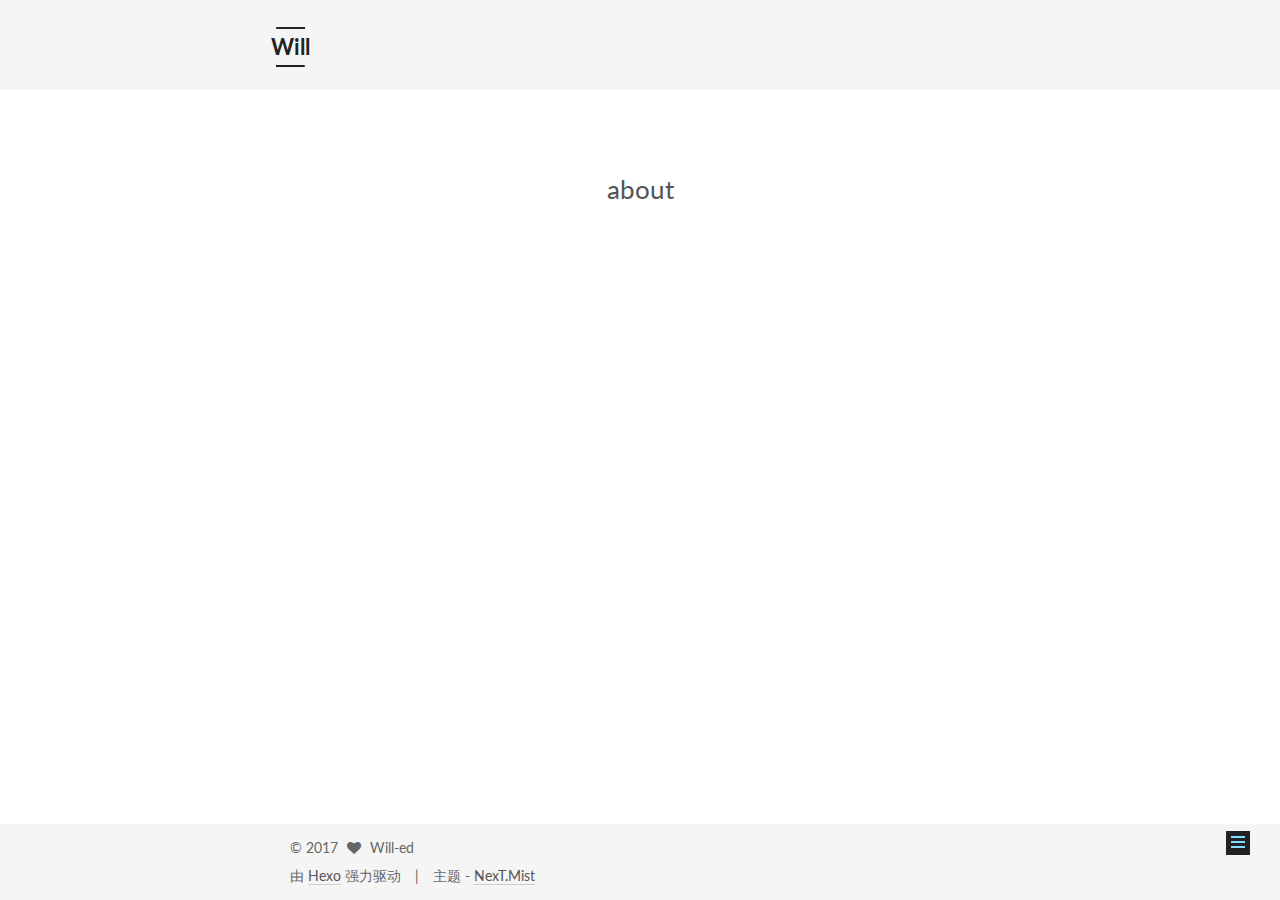
==== commit ece6d309: "Site updated: 2017-07-21 16:52:10" ====
--- a/about/index.html
+++ b/about/index.html
@@ -325,7 +325,7 @@
           
             <div class="site-state-item site-state-posts">
               <a href="/archives">
-                <span class="site-state-item-count">1</span>
+                <span class="site-state-item-count">2</span>
                 <span class="site-state-item-name">日志</span>
               </a>
             </div>
@@ -336,7 +336,7 @@
             
             <div class="site-state-item site-state-categories">
               <a href="/categories/index.html">
-                <span class="site-state-item-count">1</span>
+                <span class="site-state-item-count">2</span>
                 <span class="site-state-item-name">分类</span>
               </a>
             </div>
@@ -347,7 +347,7 @@
             
             <div class="site-state-item site-state-tags">
               <a href="/tags/index.html">
-                <span class="site-state-item-count">1</span>
+                <span class="site-state-item-count">3</span>
                 <span class="site-state-item-name">标签</span>
               </a>
             </div>
@@ -539,6 +539,113 @@
   
 
   
+  <script src="https://cdn1.lncld.net/static/js/av-core-mini-0.6.1.js"></script>
+  <script>AV.initialize("rPE5KWHXPY1qJDv7QE5CLQNQ-gzGzoHsz", "j7px6MDcK9DdLxDzbwMGT8nS");</script>
+  <script>
+    function showTime(Counter) {
+      var query = new AV.Query(Counter);
+      var entries = [];
+      var $visitors = $(".leancloud_visitors");
+
+      $visitors.each(function () {
+        entries.push( $(this).attr("id").trim() );
+      });
+
+      query.containedIn('url', entries);
+      query.find()
+        .done(function (results) {
+          var COUNT_CONTAINER_REF = '.leancloud-visitors-count';
+
+          if (results.length === 0) {
+            $visitors.find(COUNT_CONTAINER_REF).text(0);
+            return;
+          }
+
+          for (var i = 0; i < results.length; i++) {
+            var item = results[i];
+            var url = item.get('url');
+            var time = item.get('time');
+            var element = document.getElementById(url);
+
+            $(element).find(COUNT_CONTAINER_REF).text(time);
+          }
+          for(var i = 0; i < entries.length; i++) {
+            var url = entries[i];
+            var element = document.getElementById(url);
+            var countSpan = $(element).find(COUNT_CONTAINER_REF);
+            if( countSpan.text() == '') {
+              countSpan.text(0);
+            }
+          }
+        })
+        .fail(function (object, error) {
+          console.log("Error: " + error.code + " " + error.message);
+        });
+    }
+
+    function addCount(Counter) {
+      var $visitors = $(".leancloud_visitors");
+      var url = $visitors.attr('id').trim();
+      var title = $visitors.attr('data-flag-title').trim();
+      var query = new AV.Query(Counter);
+
+      query.equalTo("url", url);
+      query.find({
+        success: function(results) {
+          if (results.length > 0) {
+            var counter = results[0];
+            counter.fetchWhenSave(true);
+            counter.increment("time");
+            counter.save(null, {
+              success: function(counter) {
+                var $element = $(document.getElementById(url));
+                $element.find('.leancloud-visitors-count').text(counter.get('time'));
+              },
+              error: function(counter, error) {
+                console.log('Failed to save Visitor num, with error message: ' + error.message);
+              }
+            });
+          } else {
+            var newcounter = new Counter();
+            /* Set ACL */
+            var acl = new AV.ACL();
+            acl.setPublicReadAccess(true);
+            acl.setPublicWriteAccess(true);
+            newcounter.setACL(acl);
+            /* End Set ACL */
+            newcounter.set("title", title);
+            newcounter.set("url", url);
+            newcounter.set("time", 1);
+            newcounter.save(null, {
+              success: function(newcounter) {
+                var $element = $(document.getElementById(url));
+                $element.find('.leancloud-visitors-count').text(newcounter.get('time'));
+              },
+              error: function(newcounter, error) {
+                console.log('Failed to create');
+              }
+            });
+          }
+        },
+        error: function(error) {
+          console.log('Error:' + error.code + " " + error.message);
+        }
+      });
+    }
+
+    $(function() {
+      var Counter = AV.Object.extend("Counter");
+      if ($('.leancloud_visitors').length == 1) {
+        addCount(Counter);
+      } else if ($('.post-title-link').length > 1) {
+        showTime(Counter);
+      }
+    });
+  </script>
+
+
+
+  
 
   
 
--- a/css/main.css
+++ b/css/main.css
@@ -1677,7 +1677,7 @@
   width: 4px;
   height: 4px;
   border-radius: 50%;
-  background: #405e22;
+  background: #38d16b;
 }
 .links-of-blogroll {
   font-size: 13px;
